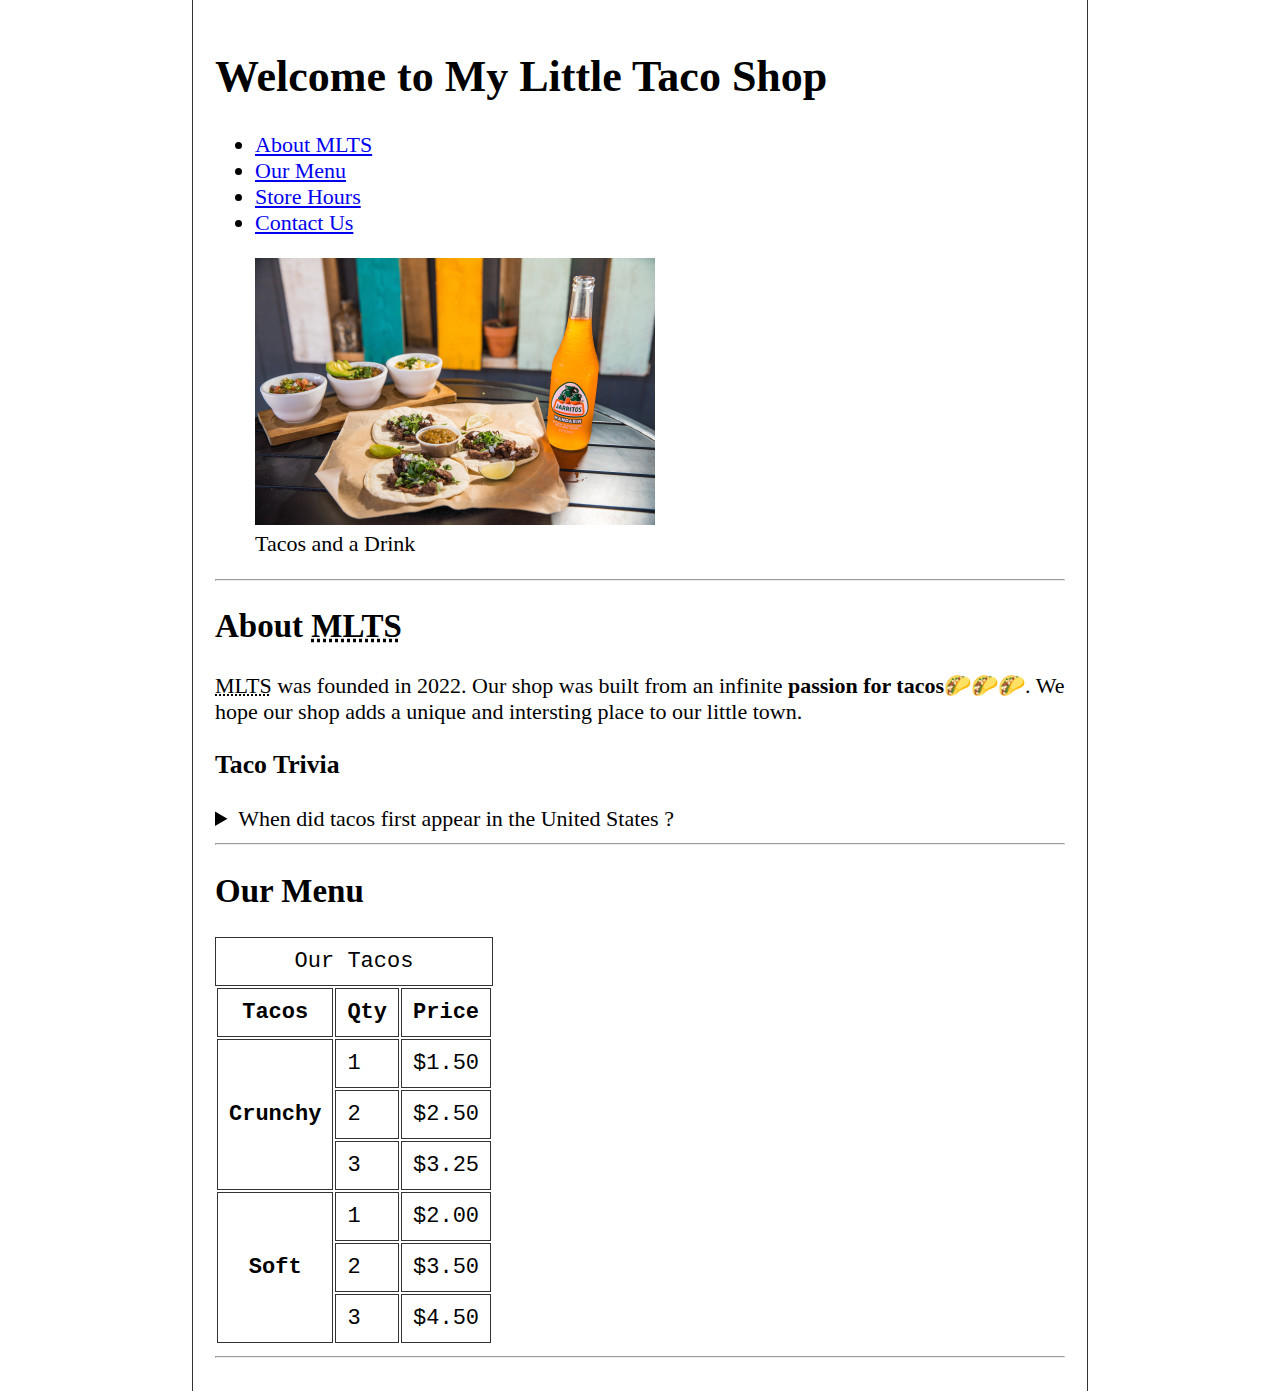
==== HTML/index.html @ e6bb0482 "modified head in all html files" ====
<!DOCTYPE html>
<html lang="en">

<head>
    <meta charset="utf-8" />
    <meta http-equiv="X-UA-Compatible" content="IE=edge">
    <meta name="viewport" content="width=device-width, initial-scale=1.0">
    <title>My Little Taco Shop</title>
    <link rel="stylesheet" href="../CSS/style.css">
    <link rel="icon" href="../assets/favicon.ico" type="image/x-icon">
</head>

<body>
    <header>
        <h1>Welcome to My Little Taco Shop</h1>
        <nav aria-label="primary-navigation">
            <ul>
                <li><a href="#about">About MLTS</a></li>
                <li><a href="#menu">Our Menu</a></li>
                <li><a href="hours.html">Store Hours</a></li>
                <li><a href="contact.html">Contact Us</a></li>
            </ul>
        </nav>
        <figure>
            <img src="../assets\tacos_and_drink_400x267.png" alt="tacos and drink">
            <figcaption>Tacos and a Drink</figcaption>
        </figure>
    </header>

    <hr>

    <main>
        <article id="about">
            <h2>About <abbr title="My Little Taco Shop">MLTS</abbr></h2>
            <p>
                <abbr title="My Little Taco Shop">MLTS</abbr> was founded in 2022. Our shop was built from an infinite
                <strong>passion for tacos</strong>🌮🌮🌮.
                We hope our shop adds a unique and intersting place to our little town.
            </p>
            <h3>Taco Trivia</h3>
            <details>
                <summary>When did tacos first appear in the United States ?</summary>
                <p>Jeffrey M. Pilcher, taco historian and professor of history at the Univeristy of Minnesota, says the
                    earliest mention of tacos in the United States ar in a newspaper from 1905.
                    <br>
                    (Source: <a
                        href="https://www.smithsonianmag.com/arts-culture/where-did-the-taco-come-from-81228162/"
                        target="_blank">Smithonian Magazine</a>)
                </p>
            </details>
        </article>

        <hr>

        <article id="menu">
            <h2>Our Menu</h2>
            <table>
                <caption>Our Tacos</caption>
                <thead>
                    <tr>
                        <th>Tacos</th>
                        <th>Qty</th>
                        <th>Price</th>
                    </tr>
                </thead>
                <tbody>
                    <tr>
                        <th rowspan="3">Crunchy</th>
                        <td>1</td>
                        <td>$1.50</td>
                    </tr>
                    <tr>
                        <td>2</td>
                        <td>$2.50</td>
                    </tr>
                    <tr>
                        <td>3</td>
                        <td>$3.25</td>
                    </tr>
                    <tr>
                        <th rowspan="3">Soft</th>
                        <td>1</td>
                        <td>$2.00</td>
                    </tr>
                    <tr>
                        <td>2</td>
                        <td>$3.50</td>
                    </tr>
                    <tr>
                        <td>3</td>
                        <td>$4.50</td>
                    </tr>
                </tbody>
            </table>
        </article>
    </main>

    <hr>

    <footer>

    </footer>
</body>

</html>
---- CSS/style.css ----
html {
    font-size: 22px;
}

body {
    min-height: 100vh;
    max-width: 850px;
    margin: 0 auto;
    padding: 1rem;
    border-left: 1px solid #333;
    border-right: 1px solid #333;
}

th,
td,
caption {
    border: 1px solid #333;
    font-family: 'Courier New', Courier, monospace;
    border-collapse: separate;
    padding: 0.5rem;
}
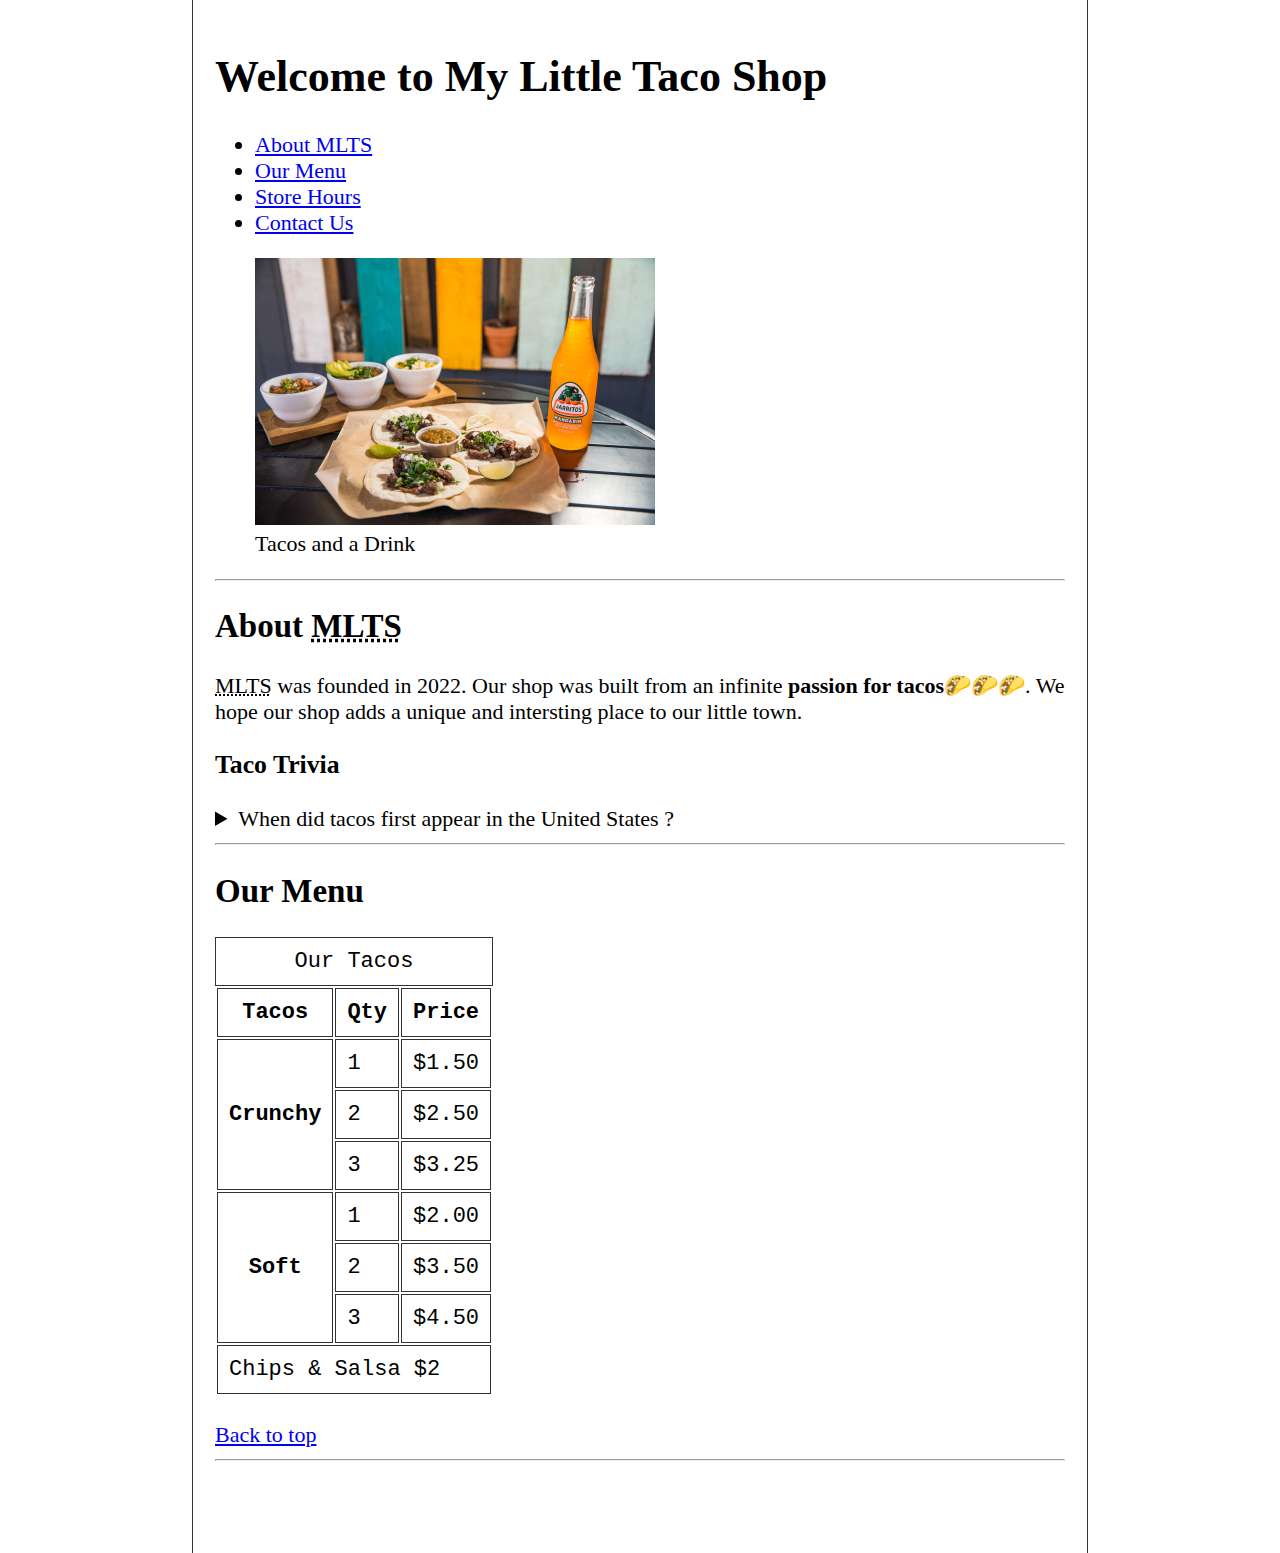
==== commit f740a5a0: "menu table done" ====
--- a/HTML/index.html
+++ b/HTML/index.html
@@ -5,6 +5,8 @@
     <meta charset="utf-8" />
     <meta http-equiv="X-UA-Compatible" content="IE=edge">
     <meta name="viewport" content="width=device-width, initial-scale=1.0">
+    <meta name="author" content="Fastoch">
+    <meta name="description" content="One of my first projects">
     <title>My Little Taco Shop</title>
     <link rel="stylesheet" href="../CSS/style.css">
     <link rel="icon" href="../assets/favicon.ico" type="image/x-icon">
@@ -12,10 +14,10 @@
 
 <body>
     <header>
-        <h1>Welcome to My Little Taco Shop</h1>
+        <h1 id="top">Welcome to My Little Taco Shop</h1>
         <nav aria-label="primary-navigation">
             <ul>
-                <li><a href="#about">About MLTS</a></li>
+                <li><a href="#about">About <abbr title="My Little Taco Shop">MLTS</abbr></a></li>
                 <li><a href="#menu">Our Menu</a></li>
                 <li><a href="hours.html">Store Hours</a></li>
                 <li><a href="contact.html">Contact Us</a></li>
@@ -91,14 +93,21 @@
                         <td>$4.50</td>
                     </tr>
                 </tbody>
+                <tfoot>
+                    <tr>
+                        <td colspan="3">Chips & Salsa $2</td>
+                    </tr>
+                </tfoot>
             </table>
+            <br>
+            <a href="#top">Back to top</a>
         </article>
     </main>
 
     <hr>
 
     <footer>
-
+        <p>&nbsp;</p>
     </footer>
 </body>
 
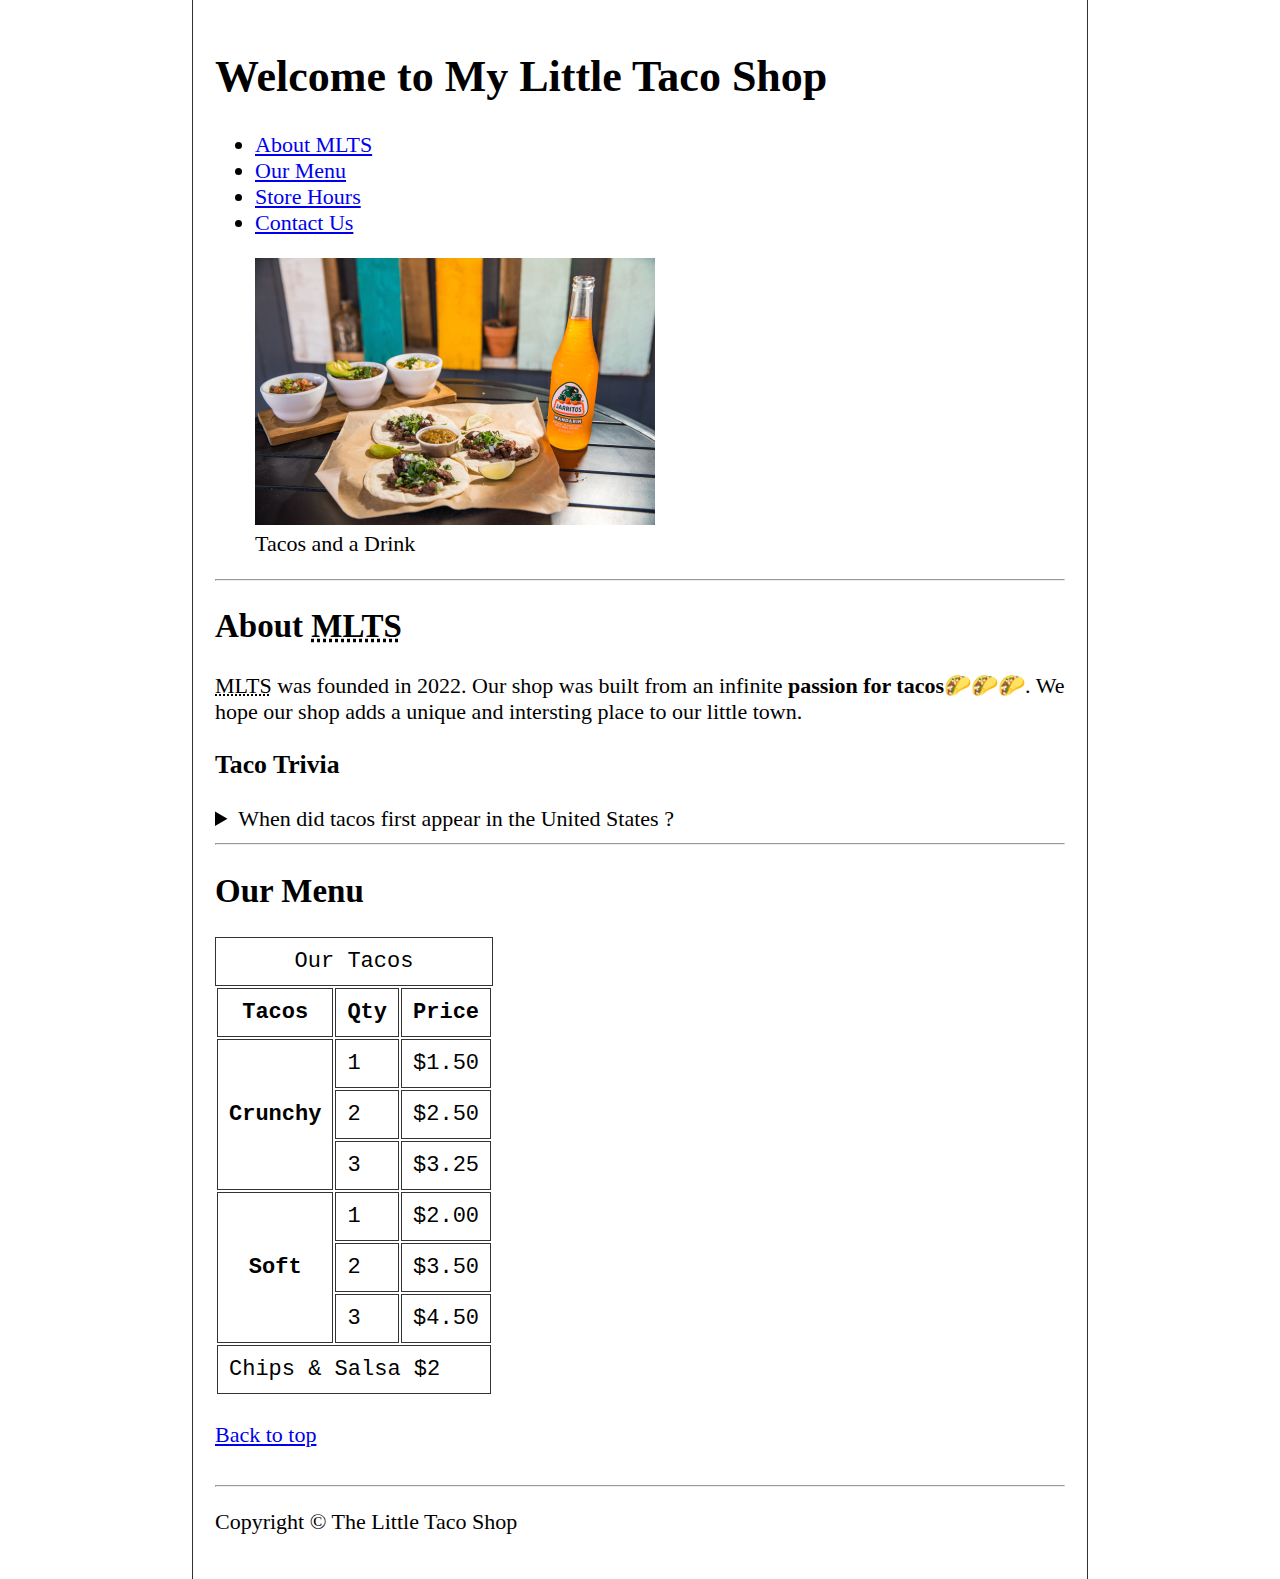
==== commit 62f63a7f: "18:46" ====
--- a/HTML/index.html
+++ b/HTML/index.html
@@ -104,10 +104,11 @@
         </article>
     </main>
 
+    <br>
     <hr>
 
     <footer>
-        <p>&nbsp;</p>
+        <p>Copyright &copy; The Little Taco Shop</p>
     </footer>
 </body>
 
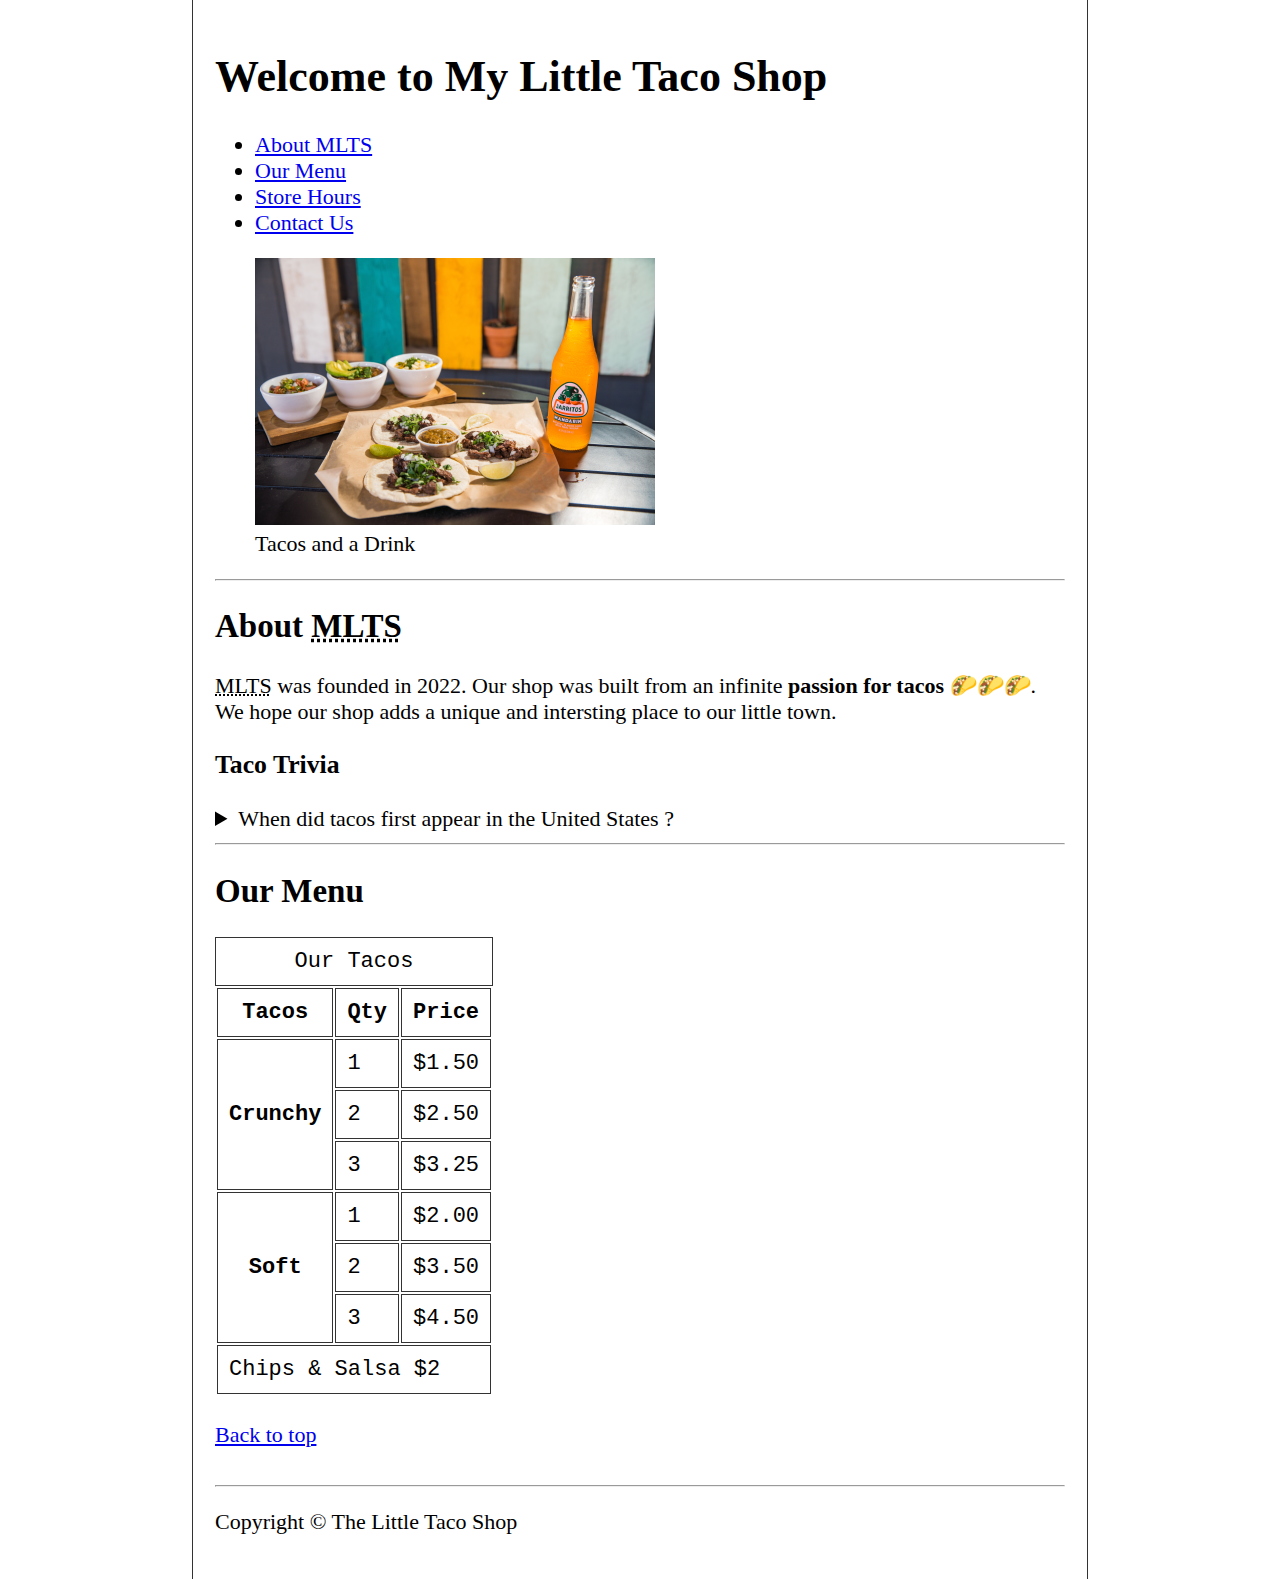
==== commit ed6ed0f0: "22:17" ====
--- a/HTML/index.html
+++ b/HTML/index.html
@@ -36,20 +36,22 @@
             <h2>About <abbr title="My Little Taco Shop">MLTS</abbr></h2>
             <p>
                 <abbr title="My Little Taco Shop">MLTS</abbr> was founded in 2022. Our shop was built from an infinite
-                <strong>passion for tacos</strong>🌮🌮🌮.
+                <strong>passion for tacos</strong> 🌮🌮🌮.
                 We hope our shop adds a unique and intersting place to our little town.
             </p>
-            <h3>Taco Trivia</h3>
-            <details>
-                <summary>When did tacos first appear in the United States ?</summary>
-                <p>Jeffrey M. Pilcher, taco historian and professor of history at the Univeristy of Minnesota, says the
-                    earliest mention of tacos in the United States ar in a newspaper from 1905.
-                    <br>
-                    (Source: <a
-                        href="https://www.smithsonianmag.com/arts-culture/where-did-the-taco-come-from-81228162/"
-                        target="_blank">Smithonian Magazine</a>)
-                </p>
-            </details>
+            <aside>
+                <h3>Taco Trivia</h3>
+                <details>
+                    <summary>When did tacos first appear in the United States ?</summary>
+                    <p>Jeffrey M. Pilcher, taco historian and professor of history at the Univeristy of Minnesota, says
+                        the earliest mention of tacos in the United States ar in a newspaper from 1905.
+                        <br>
+                        (Source: <a
+                            href="https://www.smithsonianmag.com/arts-culture/where-did-the-taco-come-from-81228162/"
+                            target="_blank">Smithonian Magazine</a>)
+                    </p>
+                </details>
+            </aside>
         </article>
 
         <hr>
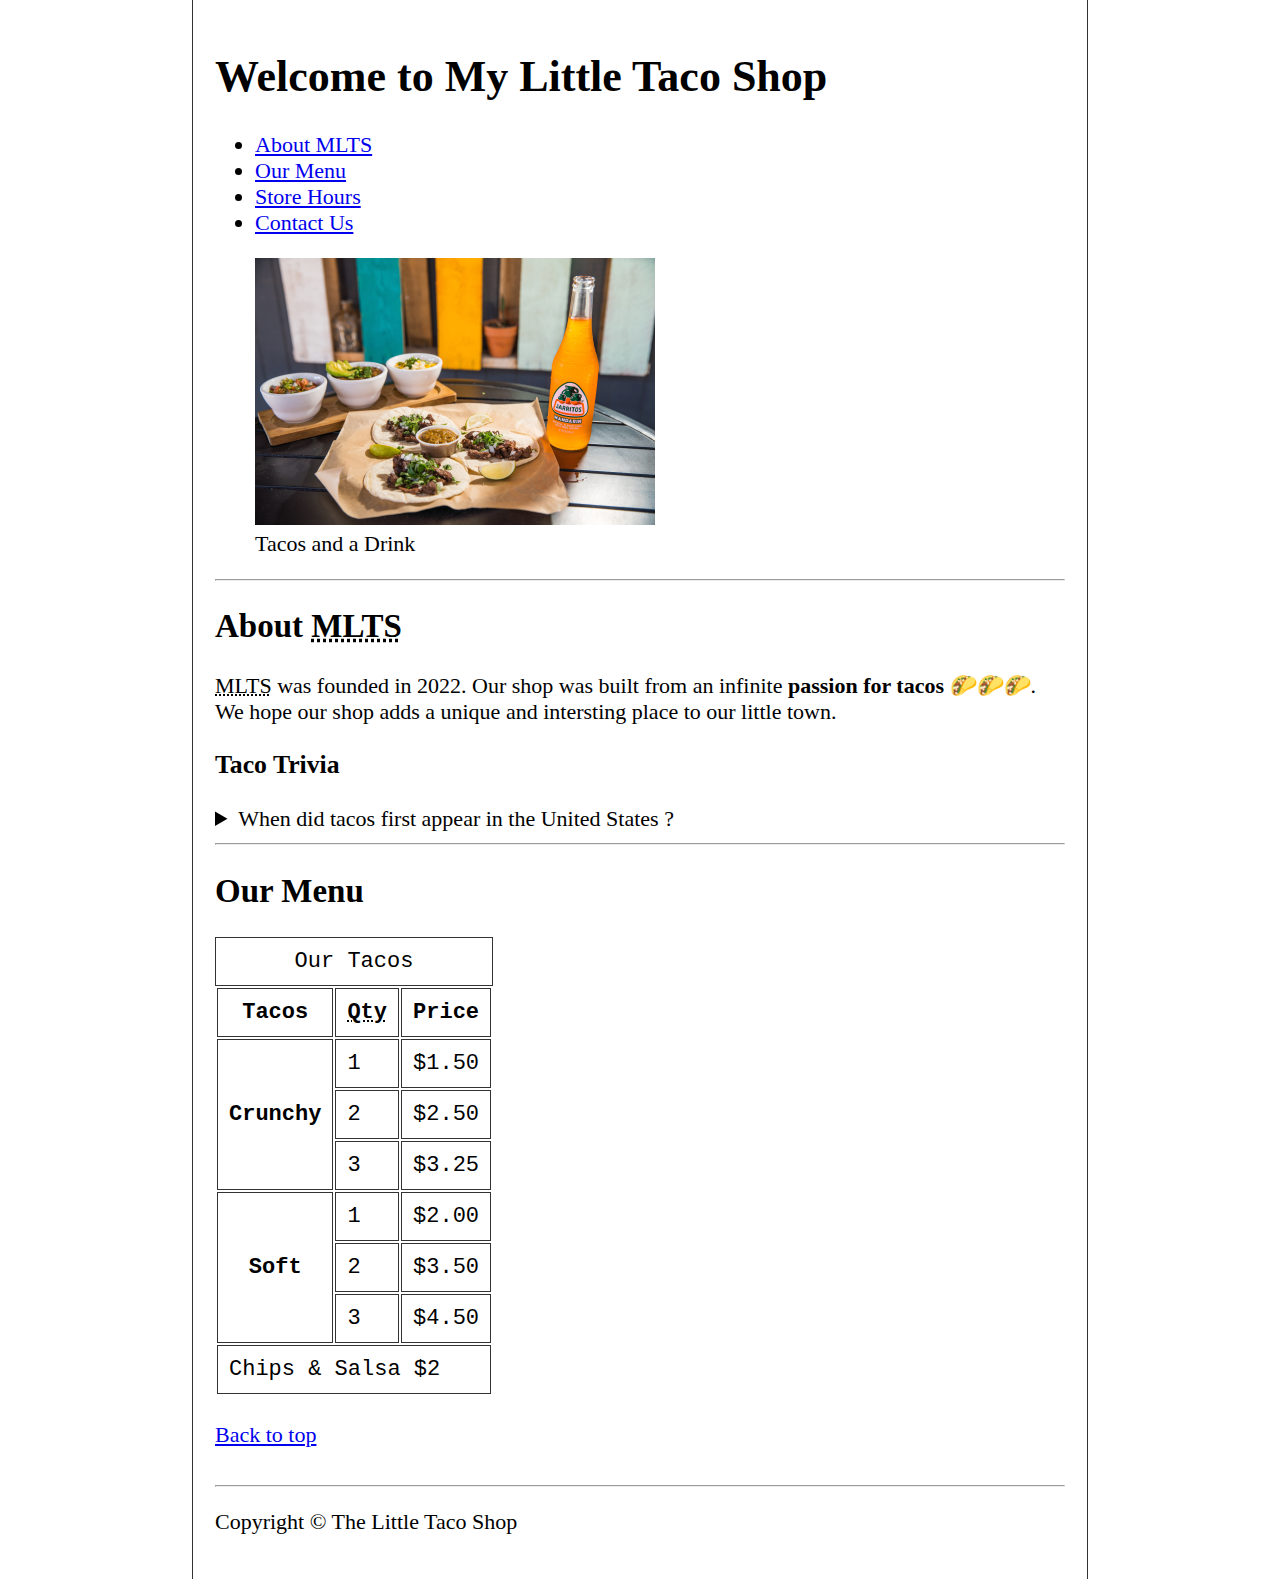
==== commit c358fce8: "added scope for th elements (header cells)" ====
--- a/HTML/index.html
+++ b/HTML/index.html
@@ -46,9 +46,9 @@
                     <p>Jeffrey M. Pilcher, taco historian and professor of history at the Univeristy of Minnesota, says
                         the earliest mention of tacos in the United States ar in a newspaper from 1905.
                         <br>
-                        (Source: <a
-                            href="https://www.smithsonianmag.com/arts-culture/where-did-the-taco-come-from-81228162/"
-                            target="_blank">Smithonian Magazine</a>)
+                        (Source: <cite><a
+                                href="https://www.smithsonianmag.com/arts-culture/where-did-the-taco-come-from-81228162/"
+                                target="_blank">Smithonian Magazine</a></cite>)
                     </p>
                 </details>
             </aside>
@@ -63,13 +63,13 @@
                 <thead>
                     <tr>
                         <th>Tacos</th>
-                        <th>Qty</th>
-                        <th>Price</th>
+                        <th scope="col"><abbr title="Quantity">Qty</abbr></th>
+                        <th scope="col">Price</th>
                     </tr>
                 </thead>
                 <tbody>
                     <tr>
-                        <th rowspan="3">Crunchy</th>
+                        <th scope="row" rowspan="3">Crunchy</th>
                         <td>1</td>
                         <td>$1.50</td>
                     </tr>
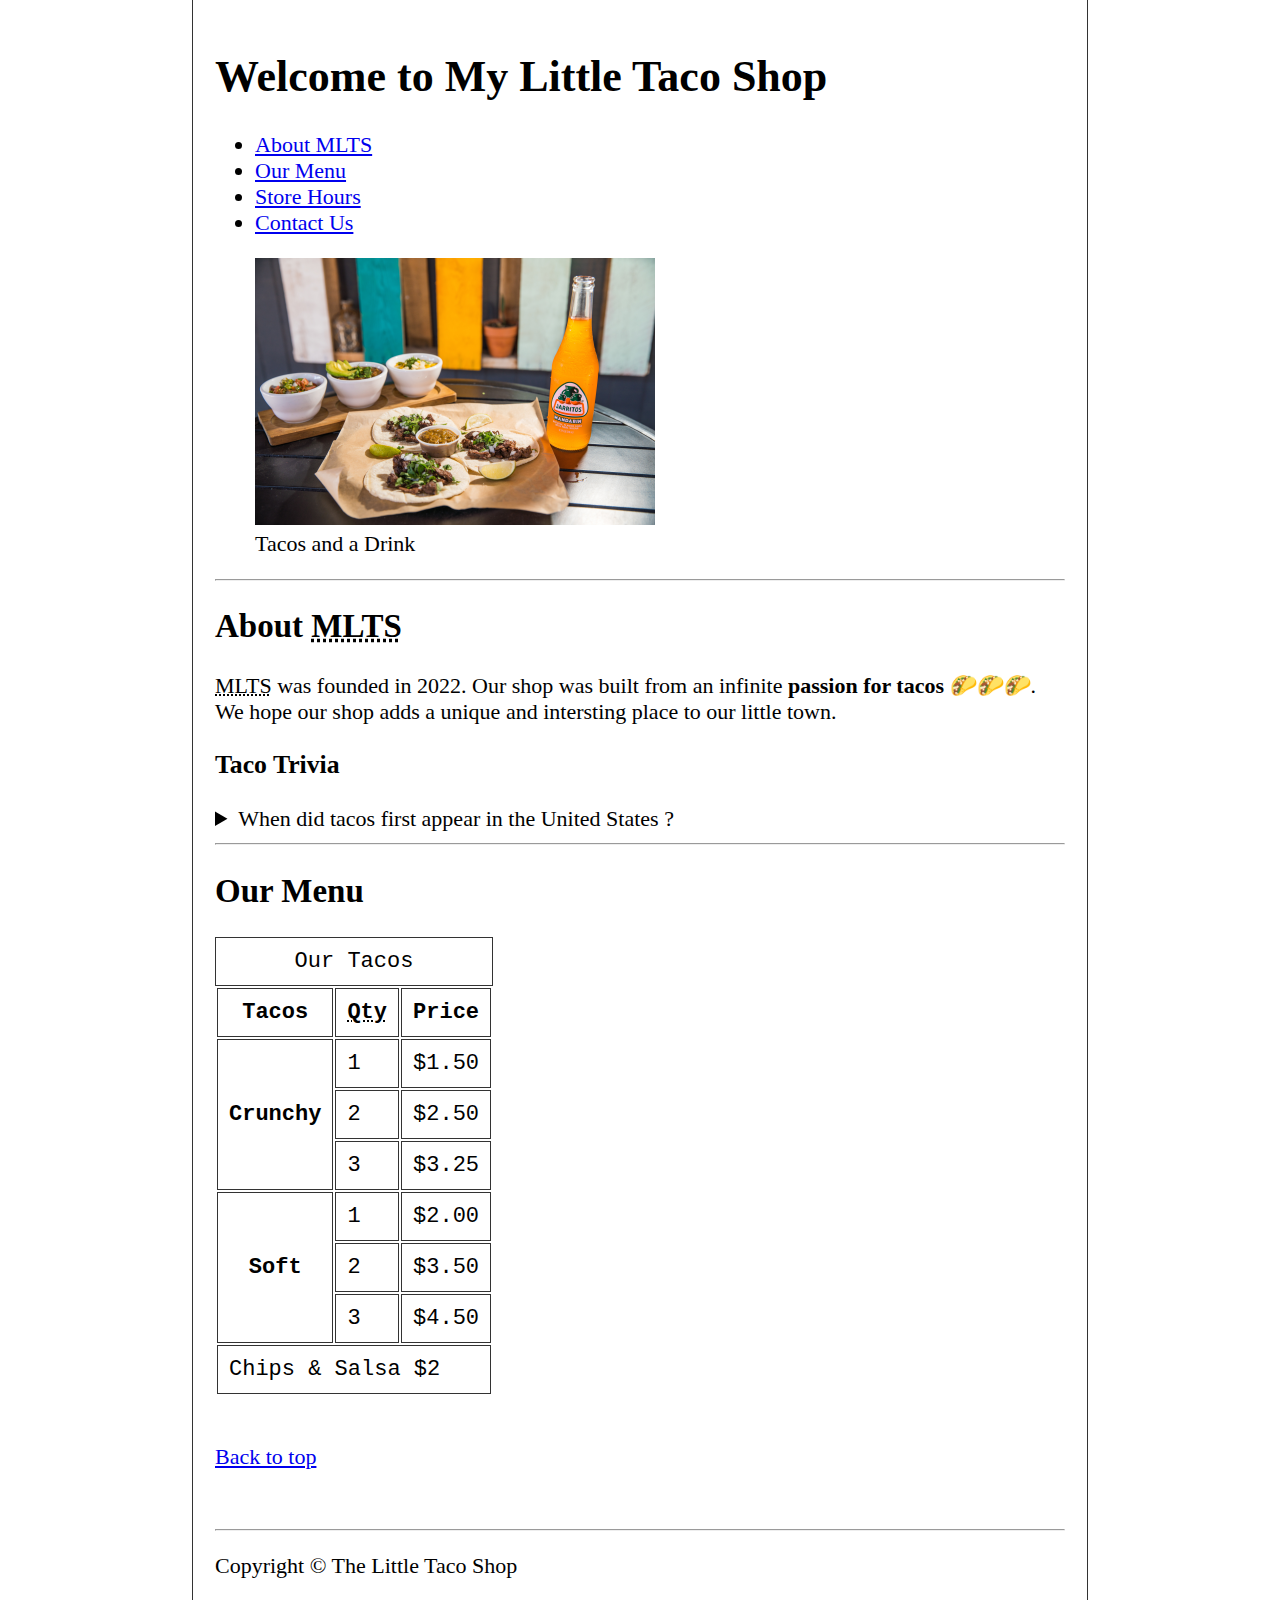
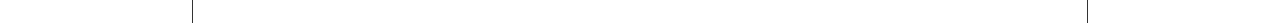
==== commit fcf60a98: "vid10 33/42" ====
--- a/HTML/index.html
+++ b/HTML/index.html
@@ -82,7 +82,7 @@
                         <td>$3.25</td>
                     </tr>
                     <tr>
-                        <th rowspan="3">Soft</th>
+                        <th scope="row" rowspan="3">Soft</th>
                         <td>1</td>
                         <td>$2.00</td>
                     </tr>
@@ -102,7 +102,9 @@
                 </tfoot>
             </table>
             <br>
-            <a href="#top">Back to top</a>
+            <p>
+                <a href="#top">Back to top</a>
+            </p>
         </article>
     </main>
 
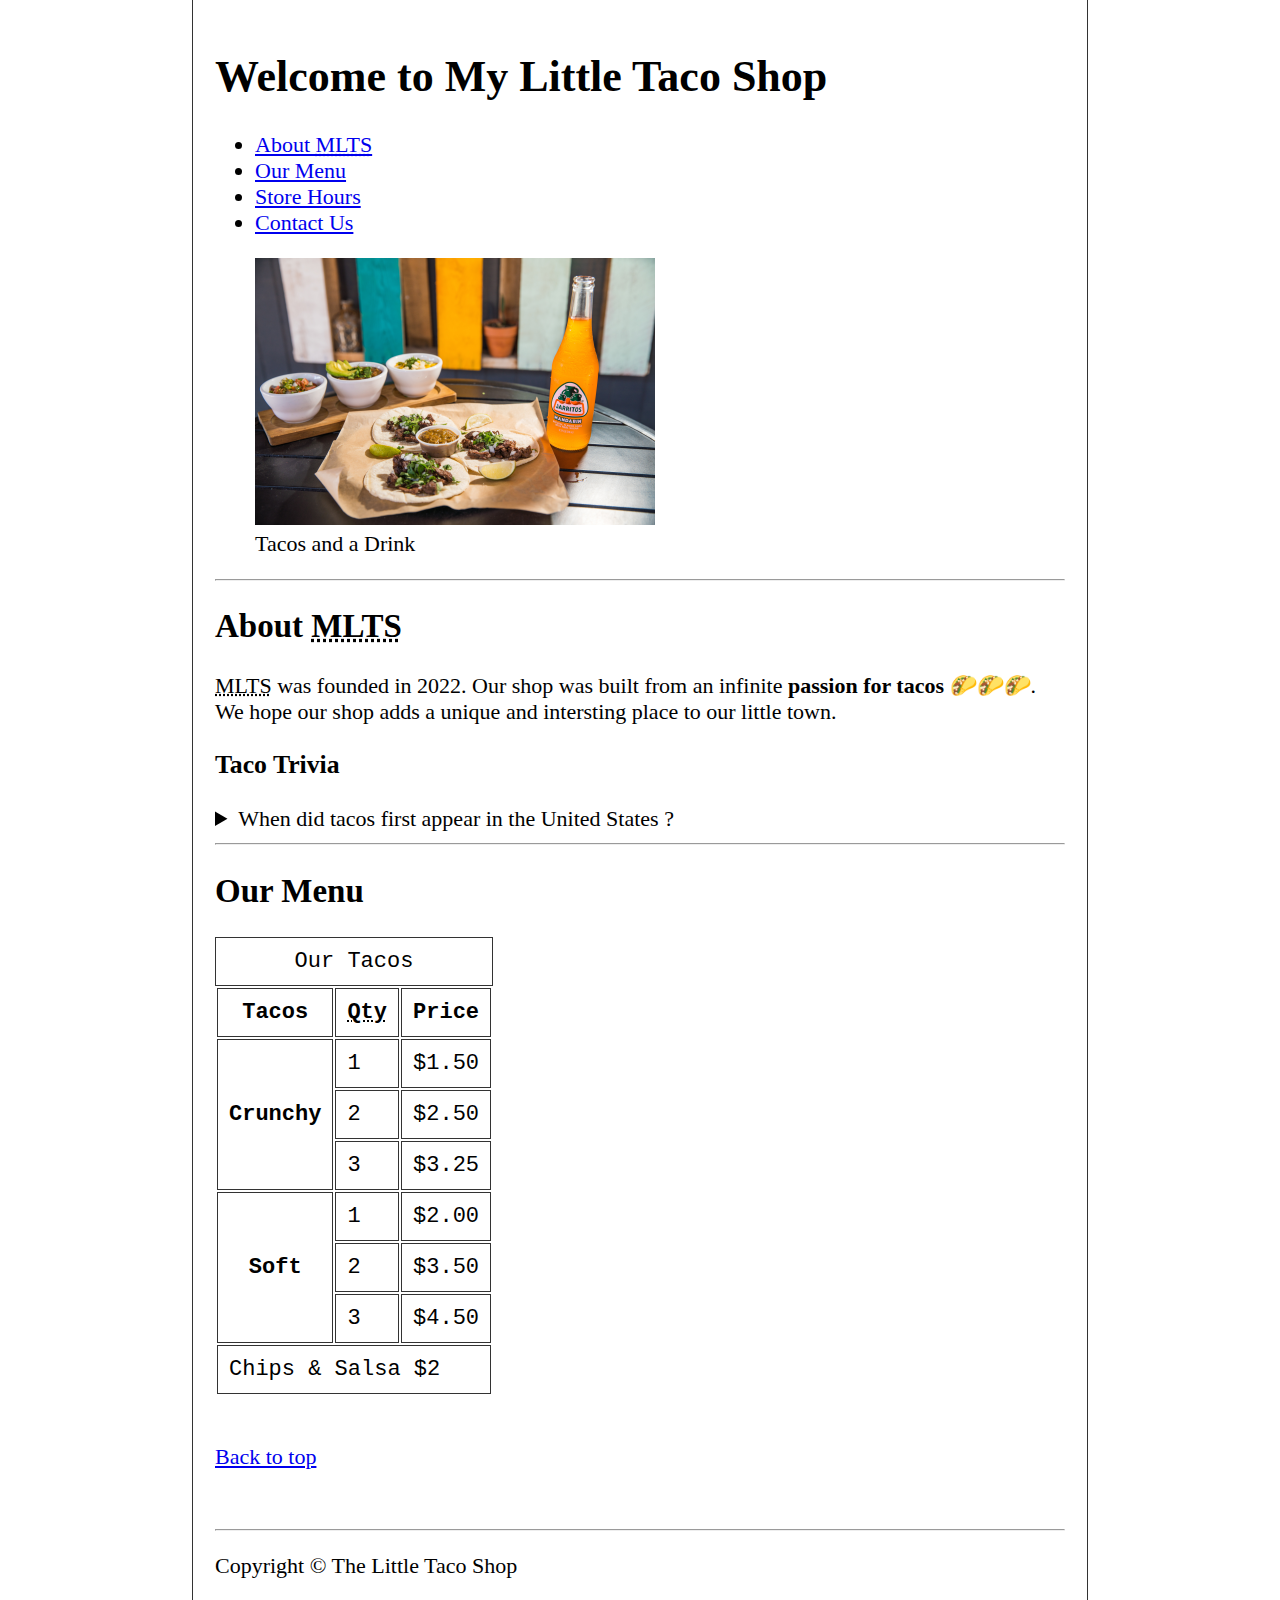
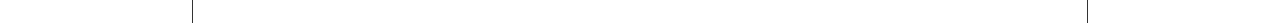
==== commit e45af054: "vid10 34/42" ====
--- a/HTML/index.html
+++ b/HTML/index.html
@@ -14,7 +14,7 @@
 
 <body>
     <header>
-        <h1 id="top">Welcome to My Little Taco Shop</h1>
+        <h1>Welcome to My Little Taco Shop</h1>
         <nav aria-label="primary-navigation">
             <ul>
                 <li><a href="#about">About <abbr title="My Little Taco Shop">MLTS</abbr></a></li>
